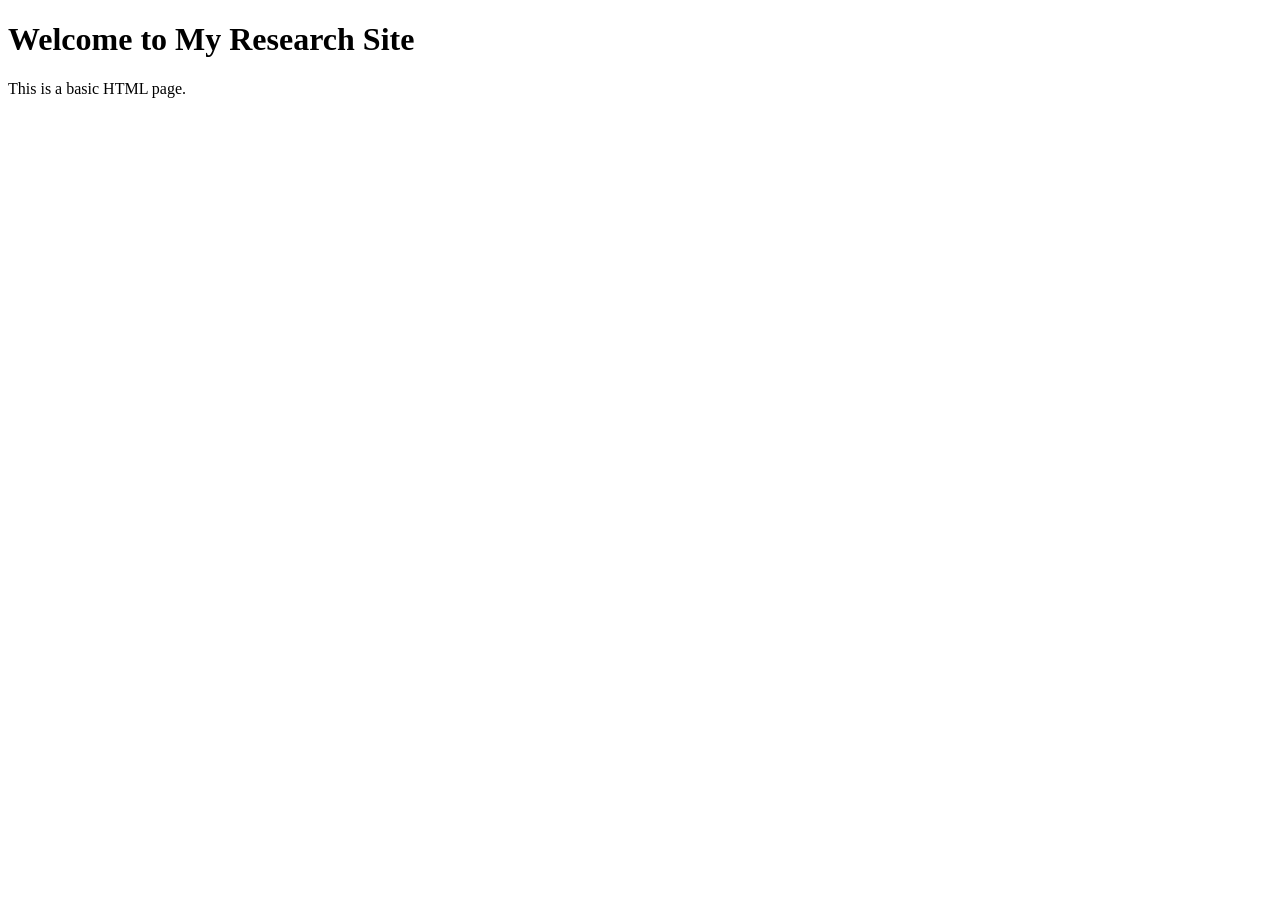
==== index.html @ f20f167d "add empty style folder for later - no code added yet" ====
<!DOCTYPE html>
<html lang="en">

<head>
    <meta charset="UTF-8">
    <meta name="viewport" content="width=device-width, initial-scale=1.0">
    <title>Niamh St John Lynch</title>
</head>

<body>
    <h1>Welcome to My Research Site</h1>
    <p>This is a basic HTML page.</p>
</body>

</html>
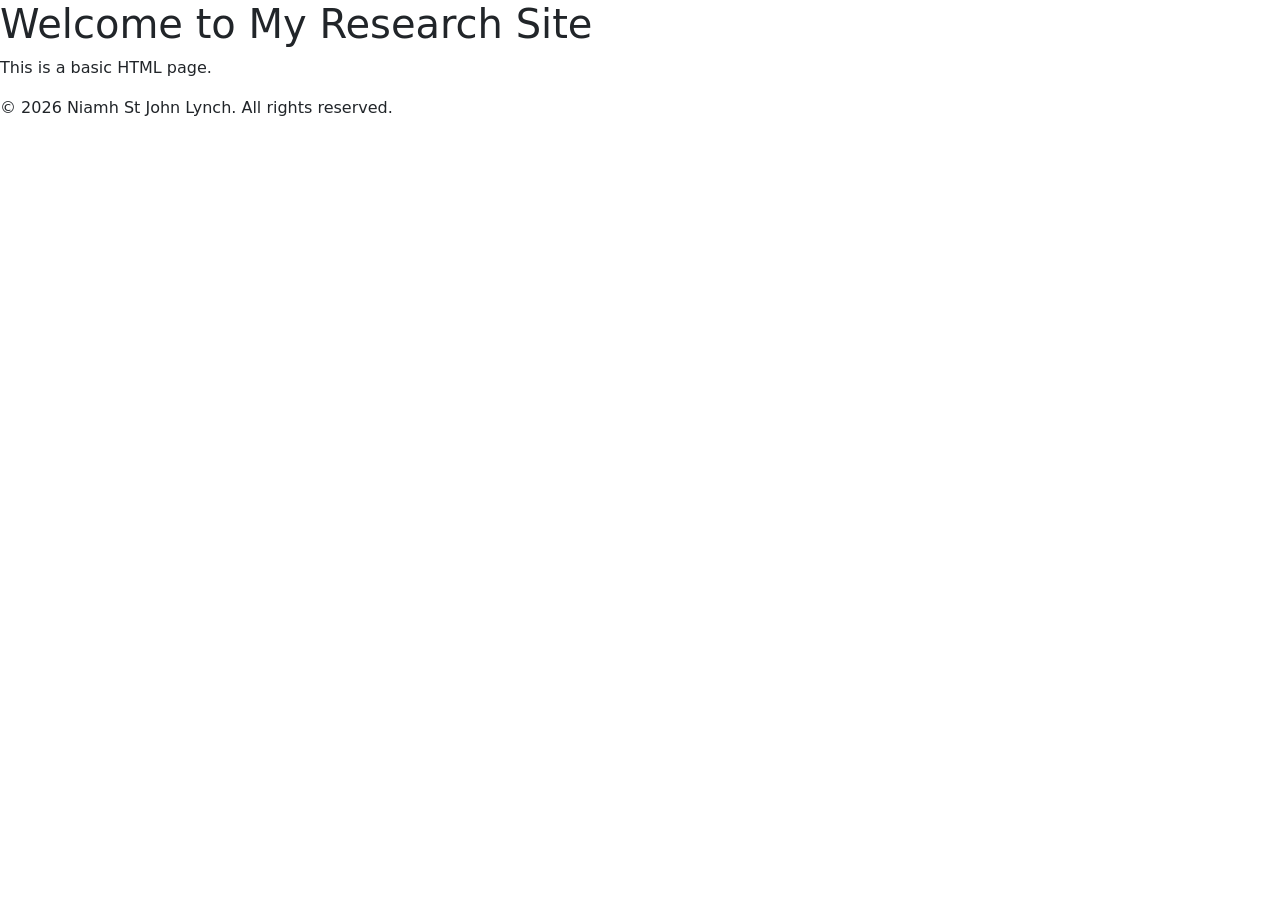
==== commit 59886de9: "Add cdn bootstrap link to head and footer to index page and included bootstrap js link to bottom of " ====
--- a/index.html
+++ b/index.html
@@ -2,6 +2,7 @@
 <html lang="en">
 
 <head>
+    <link href="https://cdn.jsdelivr.net/npm/bootstrap@5.3.8/dist/css/bootstrap.min.css" rel="stylesheet" integrity="sha384-sRIl4kxILFvY47J16cr9ZwB07vP4J8+LH7qKQnuqkuIAvNWLzeN8tE5YBujZqJLB" crossorigin="anonymous">
     <meta charset="UTF-8">
     <meta name="viewport" content="width=device-width, initial-scale=1.0">
     <title>Niamh St John Lynch</title>
@@ -12,4 +13,11 @@
     <p>This is a basic HTML page.</p>
 </body>
 
+
+<footer>
+    <p>© 2026 Niamh St John Lynch. All rights reserved.</p> 
+</footer>
+
+<script src="https://cdn.jsdelivr.net/npm/bootstrap@5.3.8/dist/js/bootstrap.bundle.min.js" integrity="sha384-FKyoEForCGlyvwx9Hj09JcYn3nv7wiPVlz7YYwJrWVcXK/BmnVDxM+D2scQbITxI" crossorigin="anonymous"></script>
+
 </html>
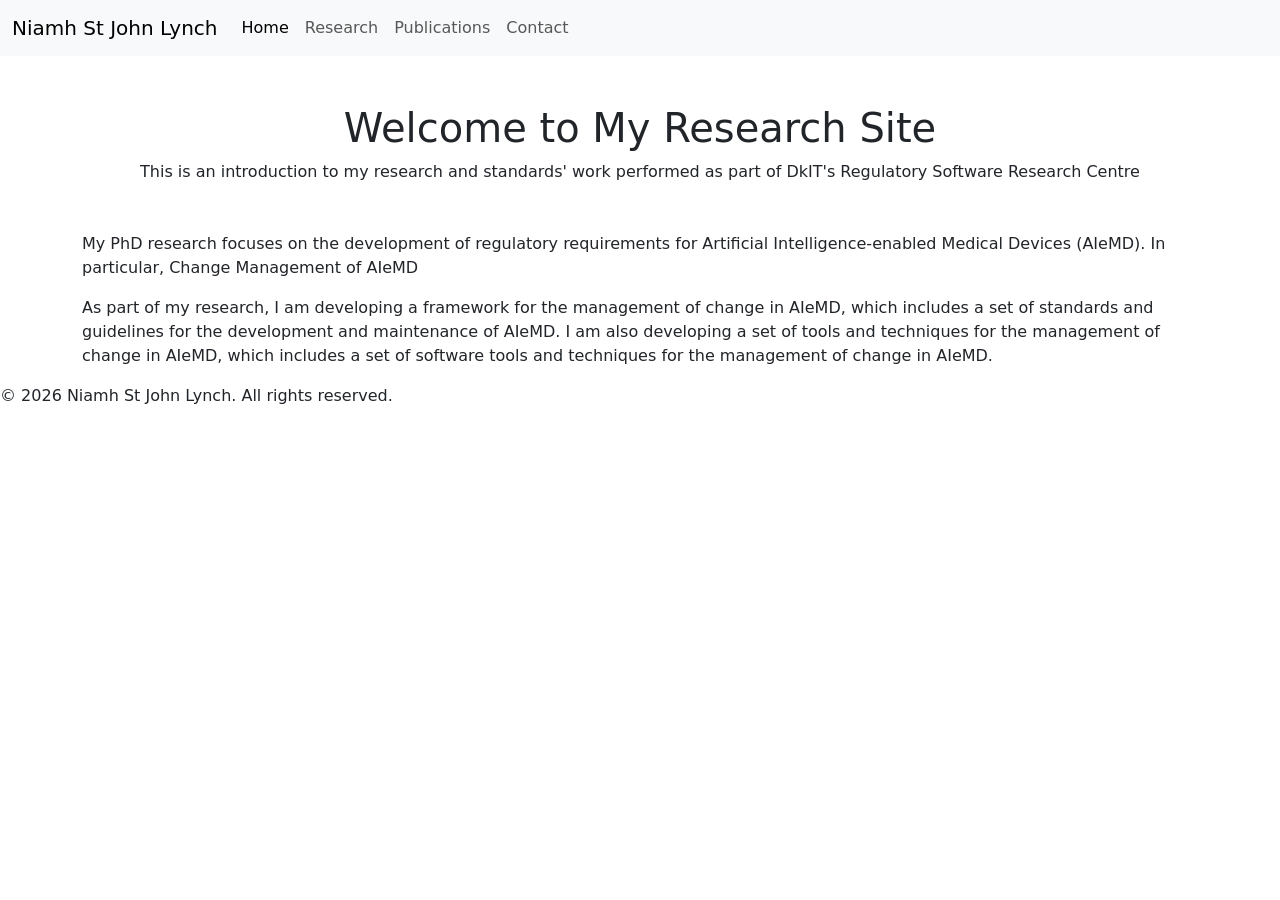
==== commit abcbdd45: "Add a basic navigation bar and basic content to index sheet using bootstrap styles" ====
--- a/index.html
+++ b/index.html
@@ -8,11 +8,51 @@
     <title>Niamh St John Lynch</title>
 </head>
 
+<nav class="navbar navbar-expand-lg navbar-light bg-light">
+  <div class="container-fluid">
+    <a class="navbar-brand" href="#">Niamh St John Lynch</a>
+    <button class="navbar-toggler" type="button" data-bs-toggle="collapse" data-bs-target="#navbarNav" aria-controls="navbarNav" aria-expanded="false" aria-label="Toggle navigation">
+      <span class="navbar-toggler-icon"></span>
+    </button>
+    <div class="collapse navbar-collapse" id="navbarNav">
+      <ul class="navbar-nav">
+        <li class="nav-item">
+          <a class="nav-link active" aria-current="page" href="#">Home</a>
+        </li>
+        <li class="nav-item">
+          <a class="nav-link" href="#">Research</a>
+        </li>
+        <li class="nav-item">
+          <a class="nav-link" href="#">Publications</a>
+        </li>
+        <li class="nav-item">
+          <a class="nav-link" href="#">Contact</a>
+        </li>
+      </ul>
+    </div>
+  </div>
+</nav>
+
 <body>
-    <h1>Welcome to My Research Site</h1>
-    <p>This is a basic HTML page.</p>
+    
+    <div class="container mt-5">
+        <h1 class="text-center">Welcome to My Research Site</h1>
+        <p class="text-center">This is an introduction to my research and standards' work performed as part of DkIT's Regulatory Software Research Centre</p>
+    </div>
+        
+    <div class="container mt-5">
+        <p>My PhD research focuses on the development of regulatory requirements for Artificial Intelligence-enabled Medical Devices (AIeMD).  In particular, Change Management of AIeMD 
+        <P>As part of my research, I am developing a framework for the management of change in AIeMD, which includes a set of standards and guidelines for the development and maintenance of AIeMD.  I am also developing a set of tools and techniques for the management of change in AIeMD, which includes a set of software tools and techniques for the management of change in AIeMD.</P>
+        </P>   
+    </div>
+
+
+
+
+
+
+
 </body>
-
 
 <footer>
     <p>© 2026 Niamh St John Lynch. All rights reserved.</p> 
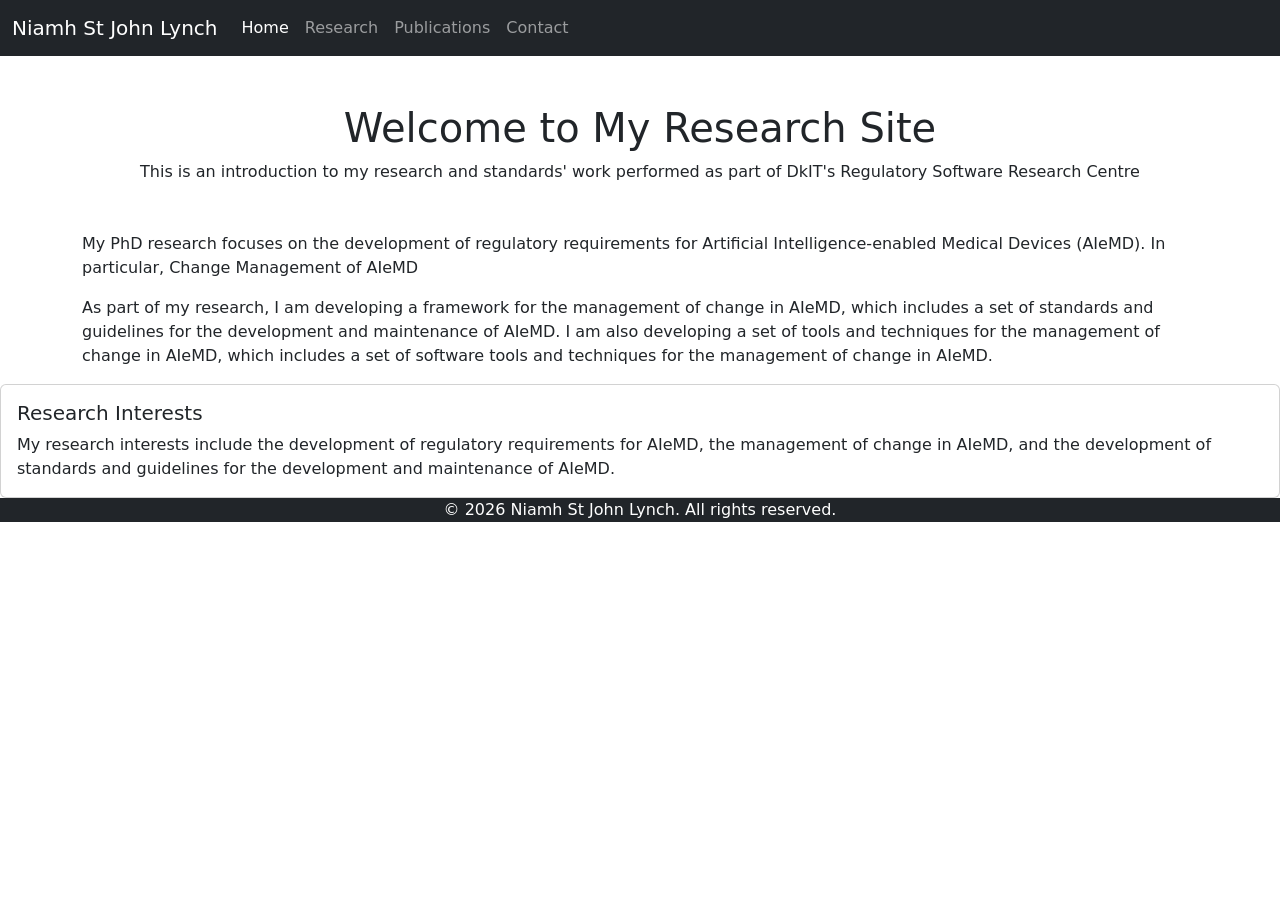
==== commit 80d7557f: "Change styling to header footer to dark background using bootstrap in index file" ====
--- a/index.html
+++ b/index.html
@@ -8,7 +8,7 @@
     <title>Niamh St John Lynch</title>
 </head>
 
-<nav class="navbar navbar-expand-lg navbar-light bg-light">
+<nav class="navbar navbar-expand-lg navbar-dark bg-dark">
   <div class="container-fluid">
     <a class="navbar-brand" href="#">Niamh St John Lynch</a>
     <button class="navbar-toggler" type="button" data-bs-toggle="collapse" data-bs-target="#navbarNav" aria-controls="navbarNav" aria-expanded="false" aria-label="Toggle navigation">
@@ -46,6 +46,14 @@
         </P>   
     </div>
 
+        <div class="card">
+
+            <div class="card-body">
+             <h5 class="card-title">Research Interests</h5>
+              <p class="card-text">My research interests include the development of regulatory requirements for AIeMD, the management of change in AIeMD, and the development of standards and guidelines for the development and maintenance of AIeMD.</p>
+            </div>
+        </div>
+
 
 
 
@@ -55,7 +63,7 @@
 </body>
 
 <footer>
-    <p>© 2026 Niamh St John Lynch. All rights reserved.</p> 
+    <p class="text-center bg-dark text-white"> © 2026 Niamh St John Lynch. All rights reserved.</p> 
 </footer>
 
 <script src="https://cdn.jsdelivr.net/npm/bootstrap@5.3.8/dist/js/bootstrap.bundle.min.js" integrity="sha384-FKyoEForCGlyvwx9Hj09JcYn3nv7wiPVlz7YYwJrWVcXK/BmnVDxM+D2scQbITxI" crossorigin="anonymous"></script>
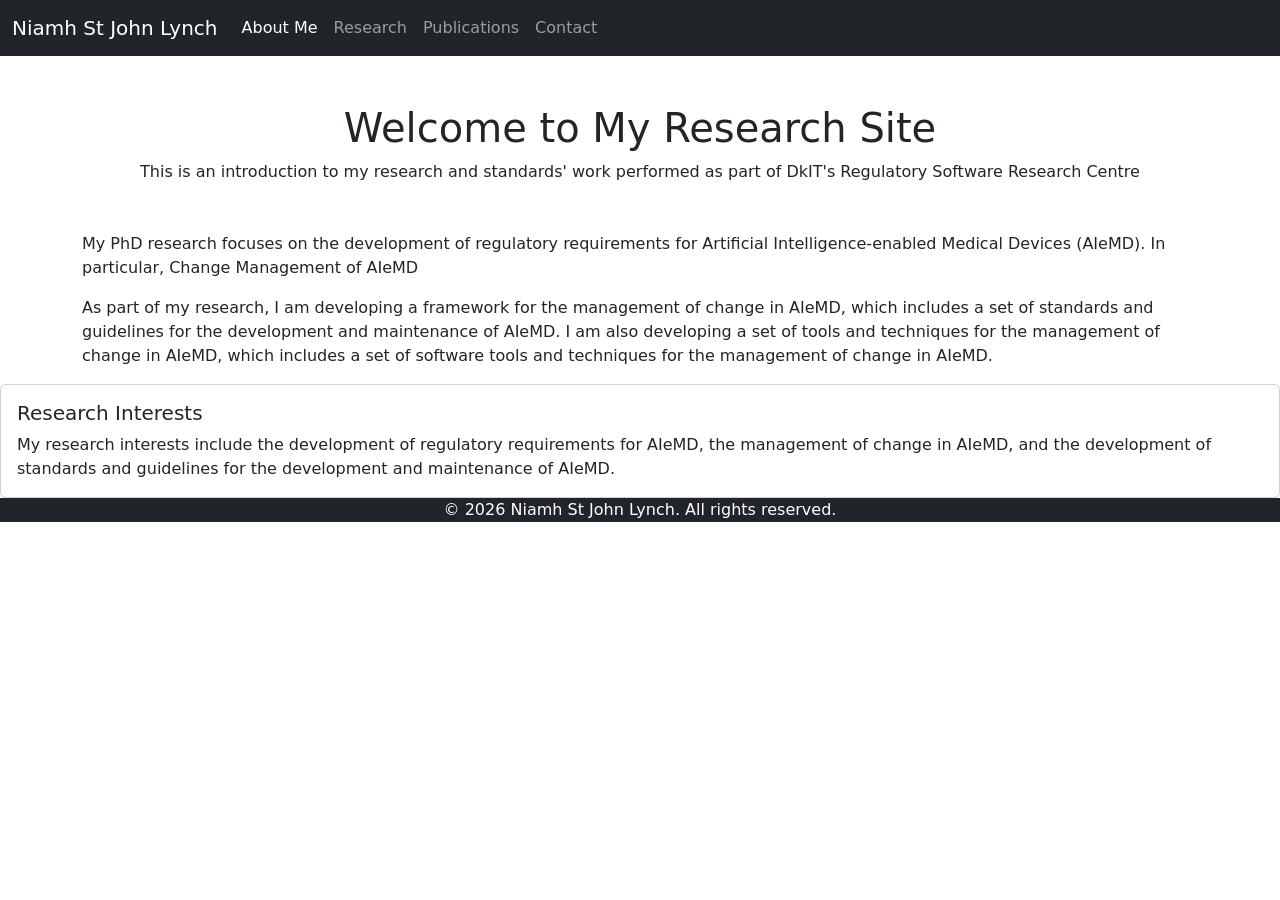
==== commit 317b86d9: "Update footer colour" ====
--- a/index.html
+++ b/index.html
@@ -2,9 +2,20 @@
 <html lang="en">
 
 <head>
-    <link href="https://cdn.jsdelivr.net/npm/bootstrap@5.3.8/dist/css/bootstrap.min.css" rel="stylesheet" integrity="sha384-sRIl4kxILFvY47J16cr9ZwB07vP4J8+LH7qKQnuqkuIAvNWLzeN8tE5YBujZqJLB" crossorigin="anonymous">
     <meta charset="UTF-8">
     <meta name="viewport" content="width=device-width, initial-scale=1.0">
+    <link rel="stylesheet" href="style.css">
+    <link rel="preconnect" href="https://fonts.googleapis.com">
+    <link rel="preconnect" href="https://fonts.gstatic.com" crossorigin>    
+    <link href="https://fonts.googleapis.com/css2?family=Roboto:wght@400;700&display=swap" rel="stylesheet">
+    <link rel="icon" type="image/png" href="favicon.png">
+    <link href="https://cdn.jsdelivr.net/npm/bootstrap@5.3.8/dist/css/bootstrap.min.css" rel="stylesheet" integrity="sha384-sRIl4kxILFvY47J16cr9ZwB07vP4J8+LH7qKQnuqkuIAvNWLzeN8tE5YBujZqJLB" crossorigin="anonymous">
+    <link rel="contact" href="contact.html">
+    <link rel="about me" href="about me.html">
+    <link rel="publications" href="publications.html">
+    <link rel="homepage" href="index.html">
+</head>
+
     <title>Niamh St John Lynch</title>
 </head>
 
@@ -17,16 +28,16 @@
     <div class="collapse navbar-collapse" id="navbarNav">
       <ul class="navbar-nav">
         <li class="nav-item">
-          <a class="nav-link active" aria-current="page" href="#">Home</a>
+          <a class="nav-link active" aria-current="page" href="About Me">About Me</a>
         </li>
         <li class="nav-item">
-          <a class="nav-link" href="#">Research</a>
+          <a class="nav-link" href="Research">Research</a>
         </li>
         <li class="nav-item">
-          <a class="nav-link" href="#">Publications</a>
+          <a class="nav-link" href="Publications">Publications</a>
         </li>
         <li class="nav-item">
-          <a class="nav-link" href="#">Contact</a>
+          <a class="nav-link" href="Contact">Contact</a>
         </li>
       </ul>
     </div>
